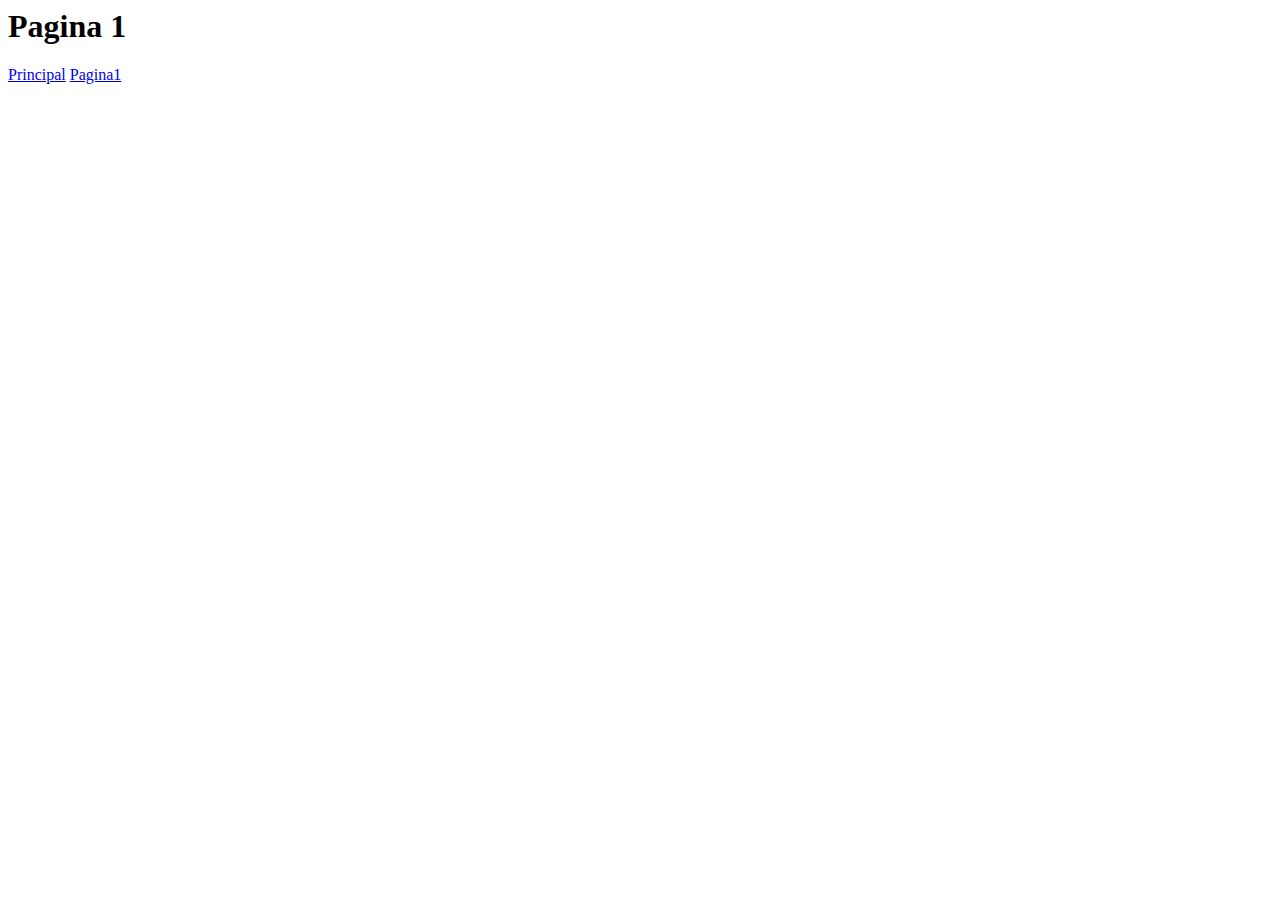
==== Pagina1.html @ 76341b25 "Aprendiendo a usar github" ====
<html>
    <header>
        <title>
            Pagina 1
        </title>
    </header>

    <body>
        <h1>
            Pagina 1
        </h1>
        
<a href="Proyecto1.html">Principal</a>    
<a href="Pagina1.html">Pagina1</a>
   </body>
</html>
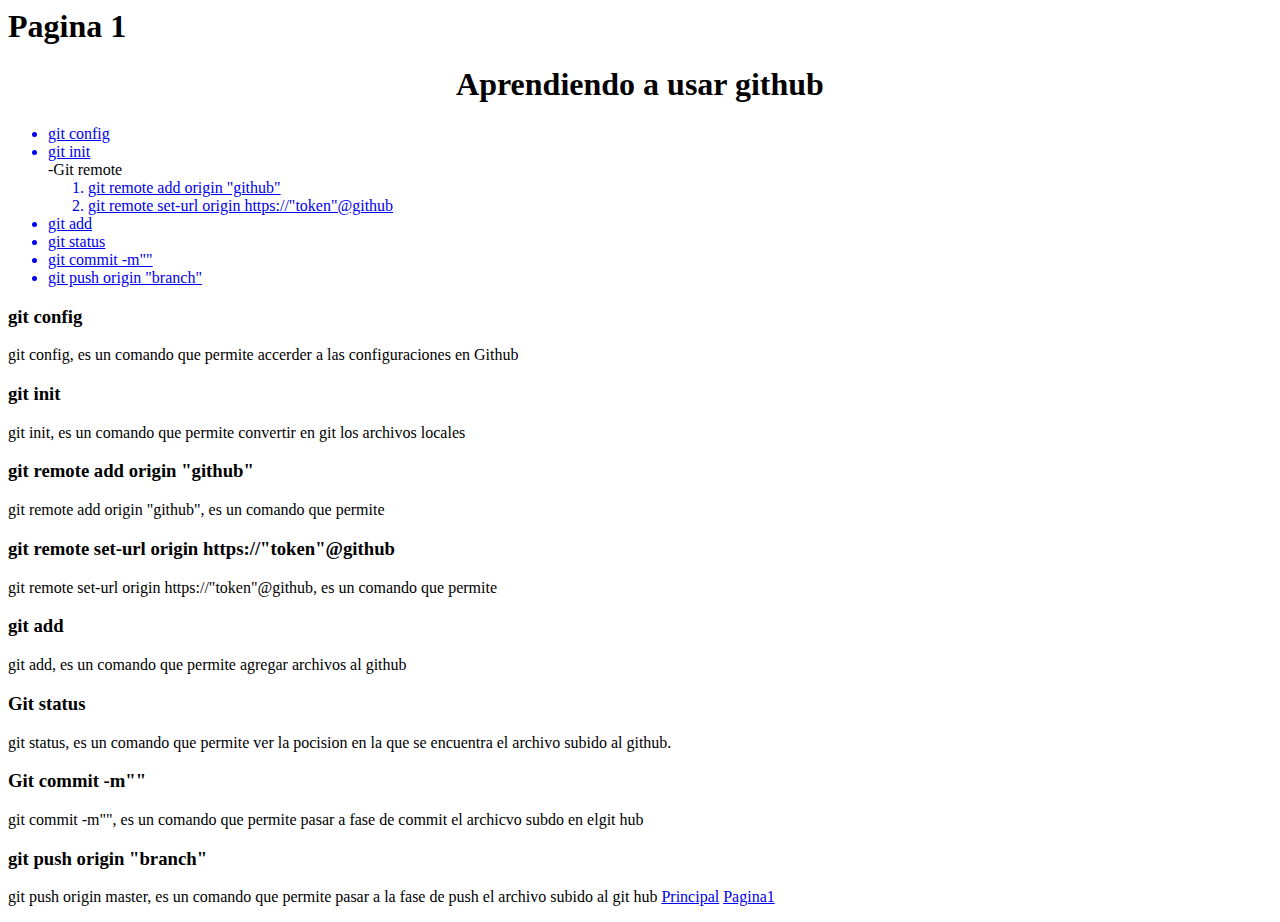
==== commit 5b3d5c6f: "Añadido de varios enlaces en pagina" ====
--- a/Pagina1.html
+++ b/Pagina1.html
@@ -5,10 +5,54 @@
         </title>
     </header>
 
-    <body>
+    <body bgcolor="white">
         <h1>
             Pagina 1
         </h1>
+        <h1 align="center">Aprendiendo a usar github</h1>
+
+        <ul>
+            <a href="#config"><li>git config</li></a>
+            <a href="#init"><li>git init</li></a>
+            -Git remote
+            <ol>
+                <a href="#girtadd"><li>git remote add origin "github"</li></a>
+                <a href="#giturl"><li>git remote set-url origin https://"token"@github</li></a>
+           </ol>
+           <a href="#gitadd"><li>git add</li></a>
+            <a href="#status"><li>git status</li></a>
+            <a href="#commit"><li>git commit -m""</li></a>
+            <a href="#push"><li>git push origin "branch"</li></a>
+        </ul>
+        
+        <h3 id="config">git config</h3>
+        <p>git config, es un comando que permite accerder a las configuraciones en Github</p>
+        
+        <h3 id="init">git init</h3>
+        <p>git init, es  un comando que permite convertir en git los archivos locales</p>
+        
+        <h3 id="girtadd">git remote add origin "github"</h3>
+        <p>git remote add origin "github", es un comando que permite</p>
+        
+        <h3 id="giturl">git remote set-url origin https://"token"@github</h3>
+        <p>git remote set-url origin https://"token"@github, es un comando que permite </p>
+
+        <h3 id="gitadd">git add</h3>
+        <p>git add, es un comando que permite agregar archivos al github
+        </p>
+
+        
+        <h3 id="status">Git status</h3>
+        <p>git status, es un comando que permite ver la pocision en la que se encuentra el archivo subido al 
+            github.
+        </p>
+
+        <h3 id="commit">Git commit -m""</h3>
+        <p>git commit -m"", es un comando que permite pasar a fase de commit el archicvo subdo en elgit hub</p>
+
+        <h3 id="push">git push origin "branch"</h3>
+        <p>git push origin master, es un comando que permite pasar a la fase de push el archivo subido al 
+            git hub
         
 <a href="Proyecto1.html">Principal</a>    
 <a href="Pagina1.html">Pagina1</a>
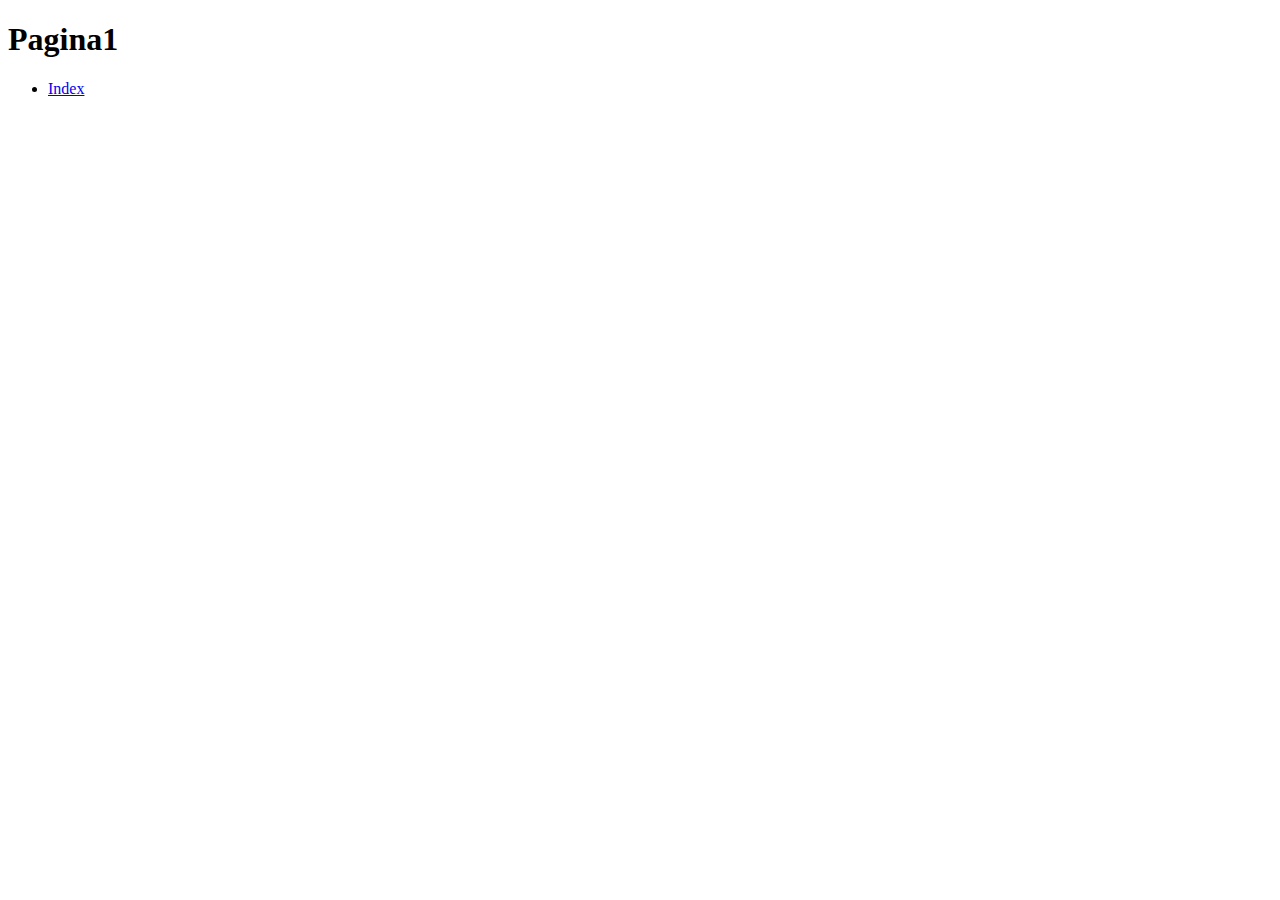
==== commit 4f2c7720: "Añadido de nueva pagina con subdirecciones" ====
--- a/Pagina1.html
+++ b/Pagina1.html
@@ -1,60 +1,25 @@
-<html>
-    <header>
-        <title>
-            Pagina 1
-        </title>
-    </header>
+<!DOCTYPE html>
+<html lang="en">
+<head>
+    <meta charset="UTF-8">
+    <meta http-equiv="X-UA-Compatible" content="IE=edge">
+    <meta name="viewport" content="width=device-width, initial-scale=1.0">
+    <title>Document</title>
 
-    <body bgcolor="white">
-        <h1>
-            Pagina 1
-        </h1>
-        <h1 align="center">Aprendiendo a usar github</h1>
-
-        <ul>
-            <a href="#config"><li>git config</li></a>
-            <a href="#init"><li>git init</li></a>
-            -Git remote
-            <ol>
-                <a href="#girtadd"><li>git remote add origin "github"</li></a>
-                <a href="#giturl"><li>git remote set-url origin https://"token"@github</li></a>
-           </ol>
-           <a href="#gitadd"><li>git add</li></a>
-            <a href="#status"><li>git status</li></a>
-            <a href="#commit"><li>git commit -m""</li></a>
-            <a href="#push"><li>git push origin "branch"</li></a>
-        </ul>
-        
-        <h3 id="config">git config</h3>
-        <p>git config, es un comando que permite accerder a las configuraciones en Github</p>
-        
-        <h3 id="init">git init</h3>
-        <p>git init, es  un comando que permite convertir en git los archivos locales</p>
-        
-        <h3 id="girtadd">git remote add origin "github"</h3>
-        <p>git remote add origin "github", es un comando que permite</p>
-        
-        <h3 id="giturl">git remote set-url origin https://"token"@github</h3>
-        <p>git remote set-url origin https://"token"@github, es un comando que permite </p>
-
-        <h3 id="gitadd">git add</h3>
-        <p>git add, es un comando que permite agregar archivos al github
-        </p>
-
-        
-        <h3 id="status">Git status</h3>
-        <p>git status, es un comando que permite ver la pocision en la que se encuentra el archivo subido al 
-            github.
-        </p>
-
-        <h3 id="commit">Git commit -m""</h3>
-        <p>git commit -m"", es un comando que permite pasar a fase de commit el archicvo subdo en elgit hub</p>
-
-        <h3 id="push">git push origin "branch"</h3>
-        <p>git push origin master, es un comando que permite pasar a la fase de push el archivo subido al 
-            git hub
-        
-<a href="Proyecto1.html">Principal</a>    
-<a href="Pagina1.html">Pagina1</a>
-   </body>
+    <link rel="icon" href="robots.jpg" type="image/x-icon">
+    <title>Tablas</title>
+    
+    <link rel="text/js" href="logic.js">
+</head>
+<body>
+        <h1>Pagina1</h1>      
+        <nav>
+            <ul>
+                <li>
+                    <a href="Index.html">Index</a>
+                </li>
+                
+            </ul>
+        </nav>
+</body>
 </html>